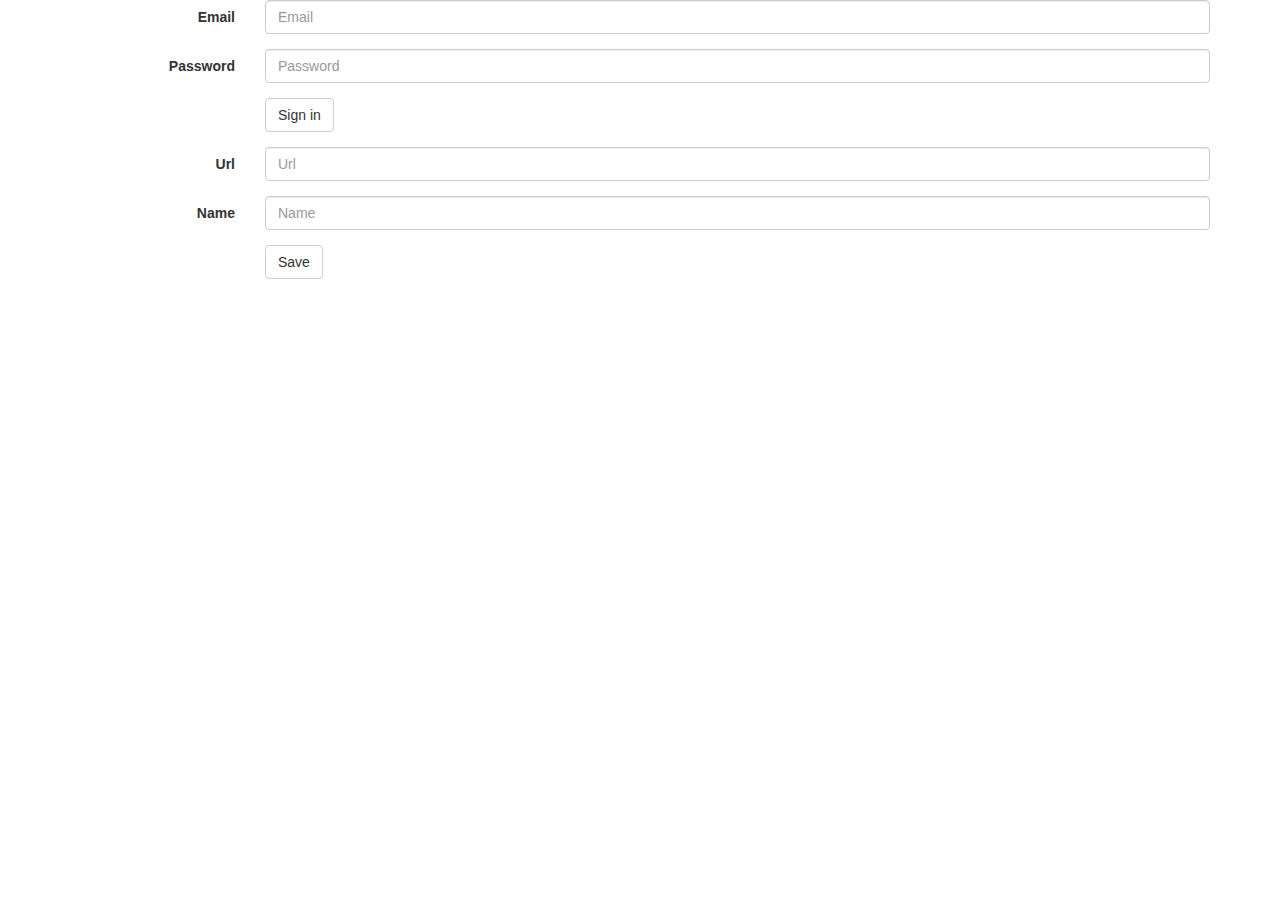
==== chrome/popup.html @ e5c5468d "refactor api." ====
<!doctype html>
<html>
<head>
<title>PN</title>
<meta name="viewport" content="width=400, initial-scale=1.0">
<!-- Latest compiled and minified CSS -->
<script src="js/config.js"></script>
<link rel="stylesheet" href="css/bootstrap.min.css">
<link rel="stylesheet" href="css/style.css">
<!-- Optional theme -->
<!--<link rel="stylesheet" href="css/bootstrap-theme.min.css">-->
<script src="js/jquery.js"></script>
<!-- Latest compiled and minified JavaScript -->
<script src="js/bootstrap.min.js"></script>
</head>
<body>
<div class="container container-narrow" id="login">
    <form class="form-horizontal" role="form" id="login-form">
        <div class="form-group">
            <label for="inputEmail" class="col-lg-2 control-label">Email</label>
            <div class="col-lg-10">
                <input type="email" class="form-control" id="inputEmail" placeholder="Email" required>
            </div>
        </div>
        <div class="form-group">
            <label for="inputPassword" class="col-lg-2 control-label">Password</label>
            <div class="col-lg-10">
                <input type="password" class="form-control" id="inputPassword" placeholder="Password" required>
            </div>
        </div>
        <div class="form-group">
            <div class="col-lg-offset-2 col-lg-10">
                <button type="submit" class="btn btn-default" id="sign-in">Sign in</button>
            </div>
        </div>
    </form>
</div>

<div class="container container-narrow" id="link">
    <div class="form-horizontal" role="form">
        <div class="form-group">
            <label for="inputUrl" class="col-lg-2 control-label">Url</label>
            <div class="col-lg-10">
                <input type="url" class="form-control" id="inputUrl" placeholder="Url" required>
            </div>
        </div>
        <div class="form-group">
            <label for="inputName" class="col-lg-2 control-label">Name</label>
            <div class="col-lg-10">
                <input type="text" class="form-control" id="inputName" placeholder="Name" required>
            </div>
        </div>
        <div class="form-group">
            <div class="col-lg-offset-2 col-lg-10">
                <button type="submit" class="btn btn-default" id="save">Save</button>
            </div>
        </div>
    </div>
</div>
<script src="js/popup.js"></script>
</body>
</html>
---- chrome/css/style.css ----
body {
    min-width: 300px;
    overflow-x: hidden;
}

.container-narrow {
    margin: auto;
    <!--display: none;-->
}
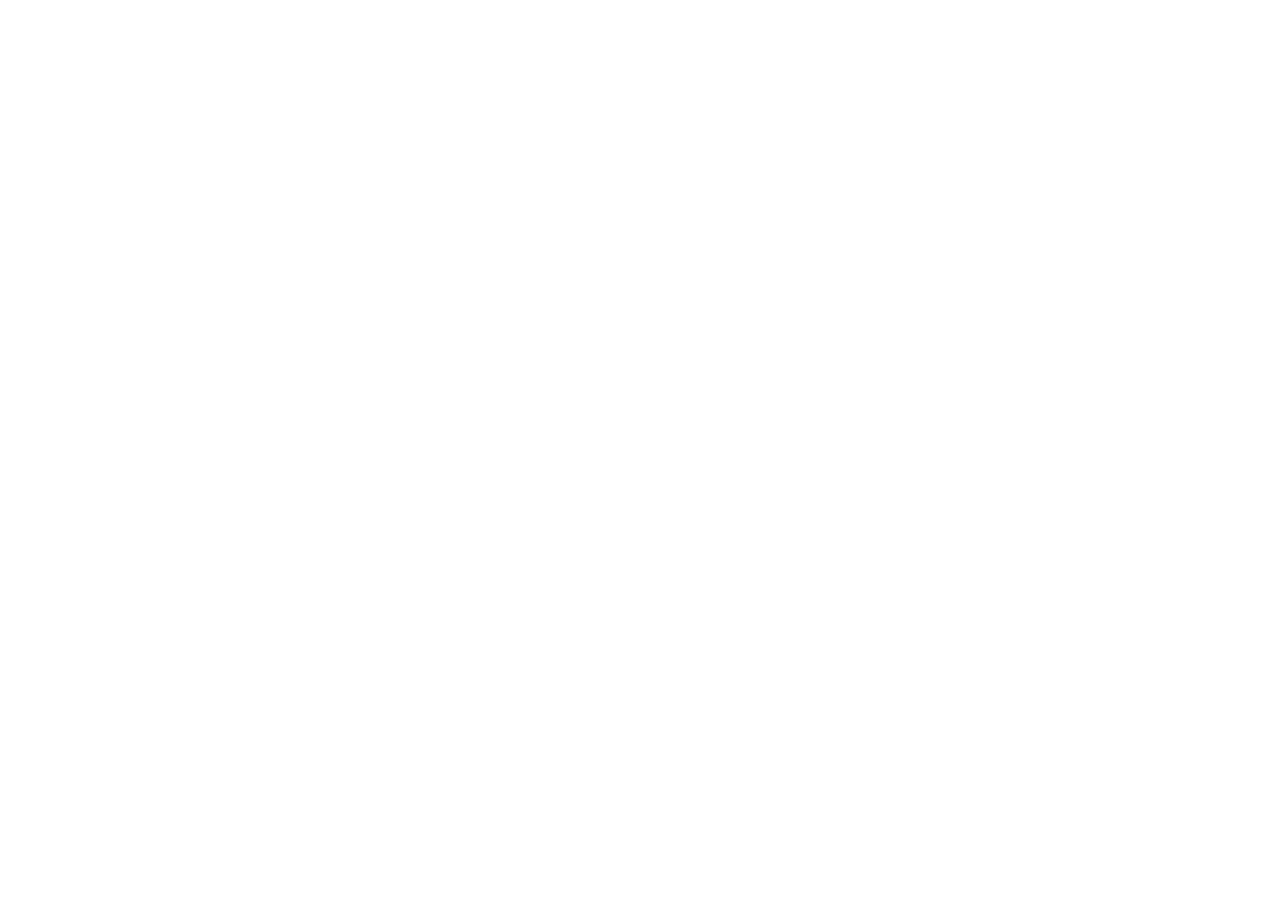
==== commit 336e09e8: "add login and add website api of chrome extension." ====
--- a/chrome/popup.html
+++ b/chrome/popup.html
@@ -31,13 +31,14 @@
         <div class="form-group">
             <div class="col-lg-offset-2 col-lg-10">
                 <button type="submit" class="btn btn-default" id="sign-in">Sign in</button>
+                <button type="button" class="btn btn-default" id="sign-up">Sign up</button>
             </div>
         </div>
     </form>
 </div>
 
 <div class="container container-narrow" id="link">
-    <div class="form-horizontal" role="form">
+    <form class="form-horizontal" role="form" id="link-form">
         <div class="form-group">
             <label for="inputUrl" class="col-lg-2 control-label">Url</label>
             <div class="col-lg-10">
@@ -55,7 +56,7 @@
                 <button type="submit" class="btn btn-default" id="save">Save</button>
             </div>
         </div>
-    </div>
+    </form>
 </div>
 <script src="js/popup.js"></script>
 </body>
--- a/chrome/css/style.css
+++ b/chrome/css/style.css
@@ -5,5 +5,5 @@
 
 .container-narrow {
     margin: auto;
-    <!--display: none;-->
+    display: none;
 }
